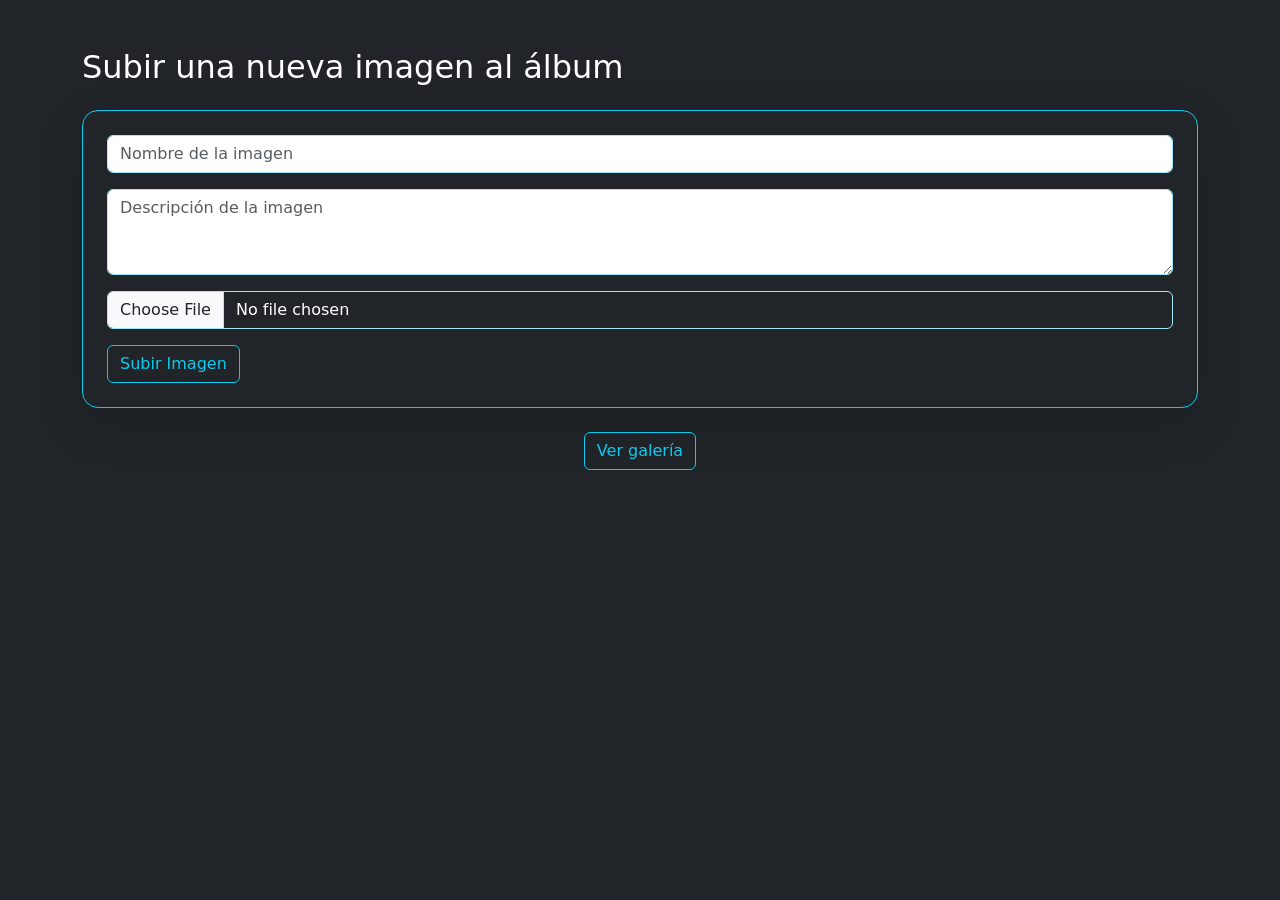
==== index.html @ 17a05144 "Galeria con Bootstrap realizada" ====
<!DOCTYPE html>
<html lang="es">
<head>
    <meta charset="UTF-8">
    <title>Subir Imagen Álbum</title>
    <link href="https://cdn.jsdelivr.net/npm/bootstrap@5.3.0/dist/css/bootstrap.min.css" rel="stylesheet">
</head>
<body class="bg-dark text-white">
    <div class="container mt-5">
        <h2 class="mb-4">Subir una nueva imagen al álbum</h2>

        <form action="procesar_subida.php" method="POST" enctype="multipart/form-data"
              class="border border-info p-4 rounded-4 shadow-lg">

            <div class="mb-3">
                <input type="text" class="form-control border-info-subtle"
                       name="nombre" placeholder="Nombre de la imagen" required>
            </div>

            <div class="mb-3">
                <textarea class="form-control border-info-subtle"
                          name="descripcion" rows="3" placeholder="Descripción de la imagen" required></textarea>
            </div>

            <div class="mb-3">
                <input class="form-control bg-dark text-white border-info-subtle"
                       type="file" name="archivo" accept=".jpg,.jpeg,.png" required>
            </div>

            <button type="submit" class="btn btn-outline-info">Subir Imagen</button>
        </form>

        <div class="text-center mt-4">
            <a href="galeria.php" class="btn btn-outline-info">Ver galería</a>
        </div>
    </div>
</body>
</html>
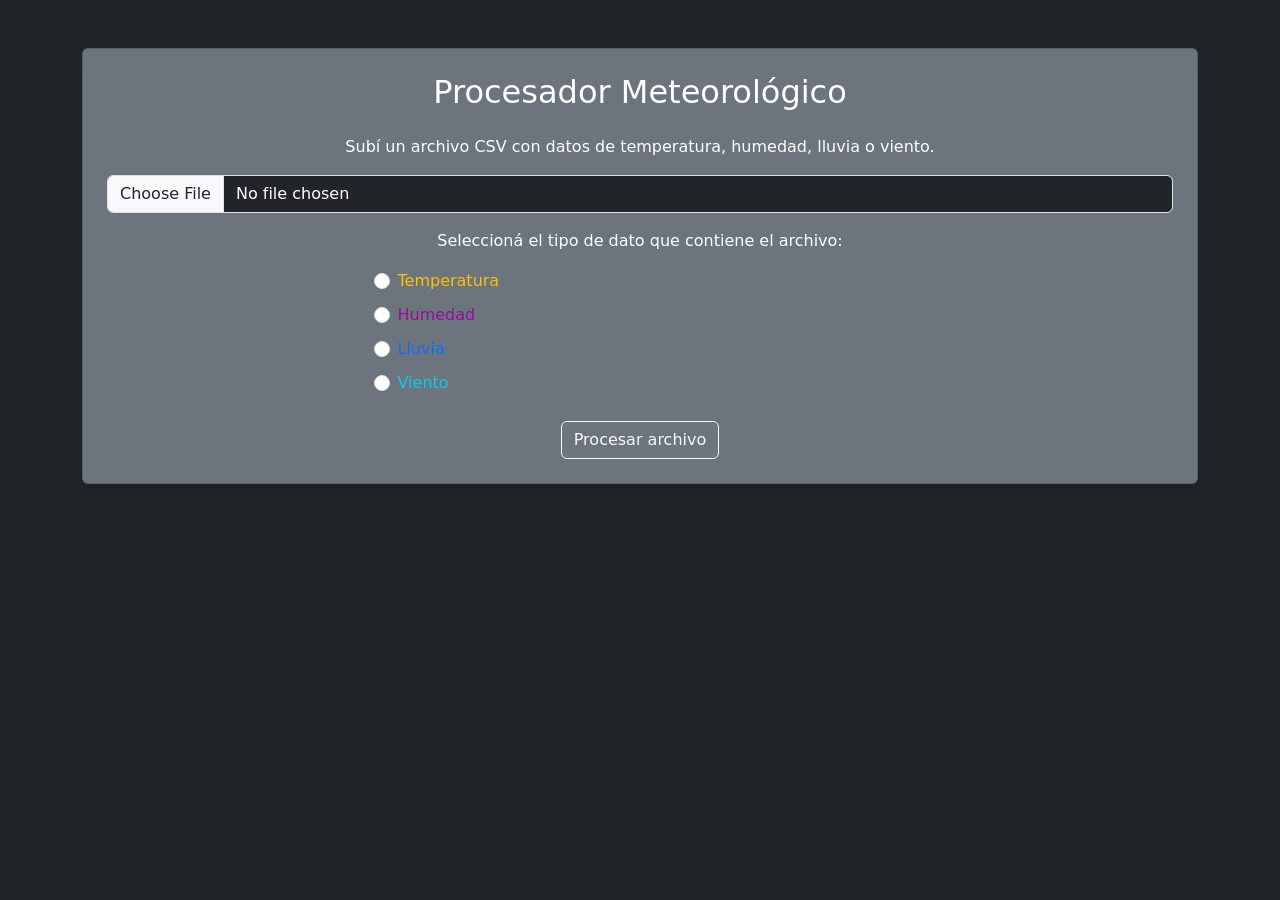
==== commit 49658390: "Index y procesar refinados (funciones faltantes)" ====
--- a/index.html
+++ b/index.html
@@ -2,37 +2,58 @@
 <html lang="es">
 <head>
     <meta charset="UTF-8">
-    <title>Subir Imagen Álbum</title>
+    <title>Procesador Meteorológico</title>
     <link href="https://cdn.jsdelivr.net/npm/bootstrap@5.3.0/dist/css/bootstrap.min.css" rel="stylesheet">
+    <link href="estilos.css" rel="stylesheet">
 </head>
 <body class="bg-dark text-white">
+
     <div class="container mt-5">
-        <h2 class="mb-4">Subir una nueva imagen al álbum</h2>
+        <div class="card bg-secondary text-white shadow p-4">
+            <h2 class="text-center mb-4">Procesador Meteorológico</h2>
+            <p class="text-center">Subí un archivo CSV con datos de temperatura, humedad, lluvia o viento.</p>
 
-        <form action="procesar_subida.php" method="POST" enctype="multipart/form-data"
-              class="border border-info p-4 rounded-4 shadow-lg">
+            <form action="procesar.php" method="POST" enctype="multipart/form-data" class="text-center">
+                <div class="mb-3">
+                    <input type="file" name="archivo" class="form-control bg-dark text-white" accept=".csv" required>
+                </div>
 
-            <div class="mb-3">
-                <input type="text" class="form-control border-info-subtle"
-                       name="nombre" placeholder="Nombre de la imagen" required>
-            </div>
+                <p>Seleccioná el tipo de dato que contiene el archivo:</p>
 
-            <div class="mb-3">
-                <textarea class="form-control border-info-subtle"
-                          name="descripcion" rows="3" placeholder="Descripción de la imagen" required></textarea>
-            </div>
+                <div class="text-start d-grid gap-2 col-md-6 mx-auto mb-4">
+                    <div class="form-check">
+                        <input class="form-check-input" type="radio" name="tipo" id="radioTemp" value="temperatura" required>
+                        <label class="form-check-label text-warning" for="radioTemp">
+                            Temperatura
+                        </label>
+                    </div>
 
-            <div class="mb-3">
-                <input class="form-control bg-dark text-white border-info-subtle"
-                       type="file" name="archivo" accept=".jpg,.jpeg,.png" required>
-            </div>
+                    <div class="form-check">
+                        <input class="form-check-input" type="radio" name="tipo" id="radioHum" value="humedad" required>
+                        <label class="form-check-label text-purple" for="radioHum">
+                            Humedad
+                        </label>
+                    </div>
 
-            <button type="submit" class="btn btn-outline-info">Subir Imagen</button>
-        </form>
+                    <div class="form-check">
+                        <input class="form-check-input" type="radio" name="tipo" id="radioLluvia" value="lluvia" required>
+                        <label class="form-check-label text-primary" for="radioLluvia">
+                            Lluvia
+                        </label>
+                    </div>
 
-        <div class="text-center mt-4">
-            <a href="galeria.php" class="btn btn-outline-info">Ver galería</a>
+                    <div class="form-check">
+                        <input class="form-check-input" type="radio" name="tipo" id="radioViento" value="viento" required>
+                        <label class="form-check-label text-info" for="radioViento">
+                            Viento
+                        </label>
+                    </div>
+                </div>
+
+                <button type="submit" class="btn btn-outline-light">Procesar archivo</button>
+            </form>
         </div>
     </div>
+
 </body>
 </html>
--- a/estilos.css
+++ b/estilos.css
@@ -0,0 +1,3 @@
+    .text-purple {
+        color: #950c9f;
+    }
